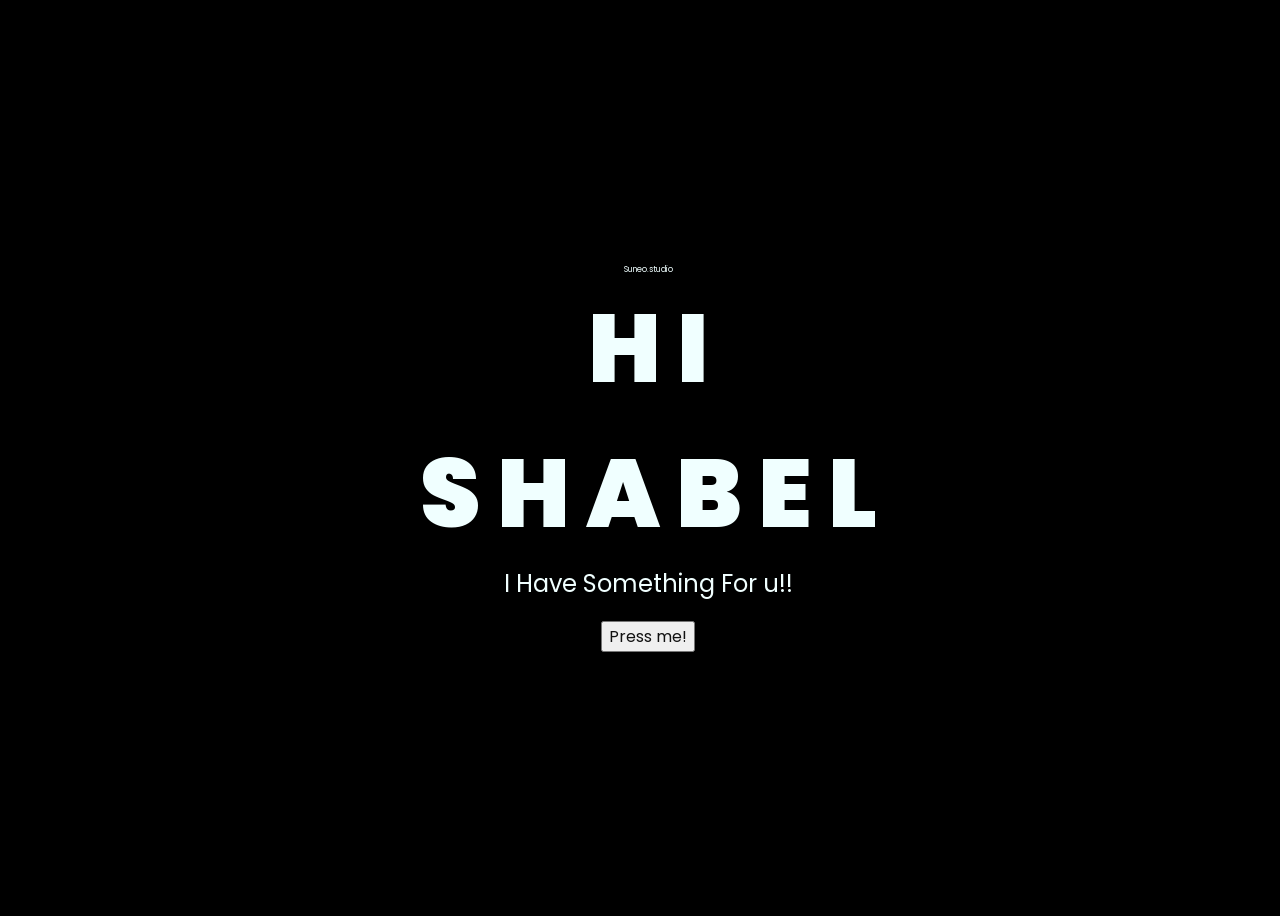
==== index.html @ d4b118fe "Add files via upload" ====
<!DOCTYPE html>
<html lang="en">
  <head>
    <meta charset="UTF-8" />
    <meta http-equiv="X-UA-Compatible" content="IE=edge" />
    <meta name="viewport" content="width=device-width, initial-scale=1.0" />
    <link rel="stylesheet" href="css/style.css" />
    <link rel="icon" href="img/flowers.png" type="image/x-icon" />
    <title>Flowers</title>
  </head>
  <body>
    <div class="watermark">
      <span>Suneo.studio</span>
    </div>
    <div class="greetings">
      <!-- silahkan menambah kata sesuai keinginan dengan <span>text...</span -->
      <span>H</span>
      <span>I</span>
      <br />
      <span>S</span>
      <span>H</span>
      <span>A</span>
      <span>B</span>
      <span>E</span>
      <span>L</span>
    </div>
    <div class="description">
      <span>I Have Something For u!!</span>
    </div>
    <div class="button">
      <button>
        <a href="flower.html">Press me!</a>
      </button>
    </div>
  </body>
</html>
---- css/style.css ----
@import url('https://fonts.googleapis.com/css2?family=Poppins:ital,wght@0,500;1,900&display=swap');
* {
  font-family: 'Poppins', cursive;
}
body {
  color: azure;
  width: 100%;
  height: 100vh;
  display: flex;
  flex-direction: column;
  align-items: center;
  justify-content: center;
  background-color: black;
}
.watermark {
  font-size: 0.5rem;
  text-align: right;
}
.greetings {
  font-size: 6rem;
  font-weight: 900;
  text-align: center;
}
.greetings > span {
  animation: glow 2.5s ease-in-out infinite;
}
@keyframes glow {
  0%,
  100% {
    color: #fff;
    text-shadow: 0 0 12px #ff0095, 0 0 50px #8100bd, 0 0 100px #ff00b3;
  }
  10%,
  90% {
    color: #111;
    text-shadow: none;
  }
}
.greetings > span:nth-child(1) {
  animation-delay: 0.1s;
}
.greetings > span:nth-child(2) {
  animation-delay: 0.2s;
}
.greetings > span:nth-child(3) {
  animation-delay: 0.3s;
}
.greetings > span:nth-child(4) {
  animation-delay: 0.4s;
}
.greetings > span:nth-child(5) {
  animation-delay: 0.5s;
}
.greetings > span:nth-child(6) {
  animation-delay: 0.6s;
}
.greetings > span:nth-child(7) {
  animation-delay: 0.7s;
}
.greetings > span:nth-child(8) {
  animation-delay: 0.8s;
}
.greetings > span:nth-child(9) {
  animation-delay: 0.9s;
}
.greetings > span:nth-child(10) {
  animation-delay: 1s;
}

.description {
  font-size: 1.5rem;
  margin-bottom: 20px;
}

.button a {
  text-decoration: none;
  font-size: 1rem;
  color: #111;
}

@media screen and (max-width: 574px) {
  .greetings {
    display: block;
    font-size: 3rem;
    font-weight: 500;
    text-align: center;
  }
  .description {
    font-size: 1rem;
  }

  .button a {
    font-size: 0.5rem;
  }
}
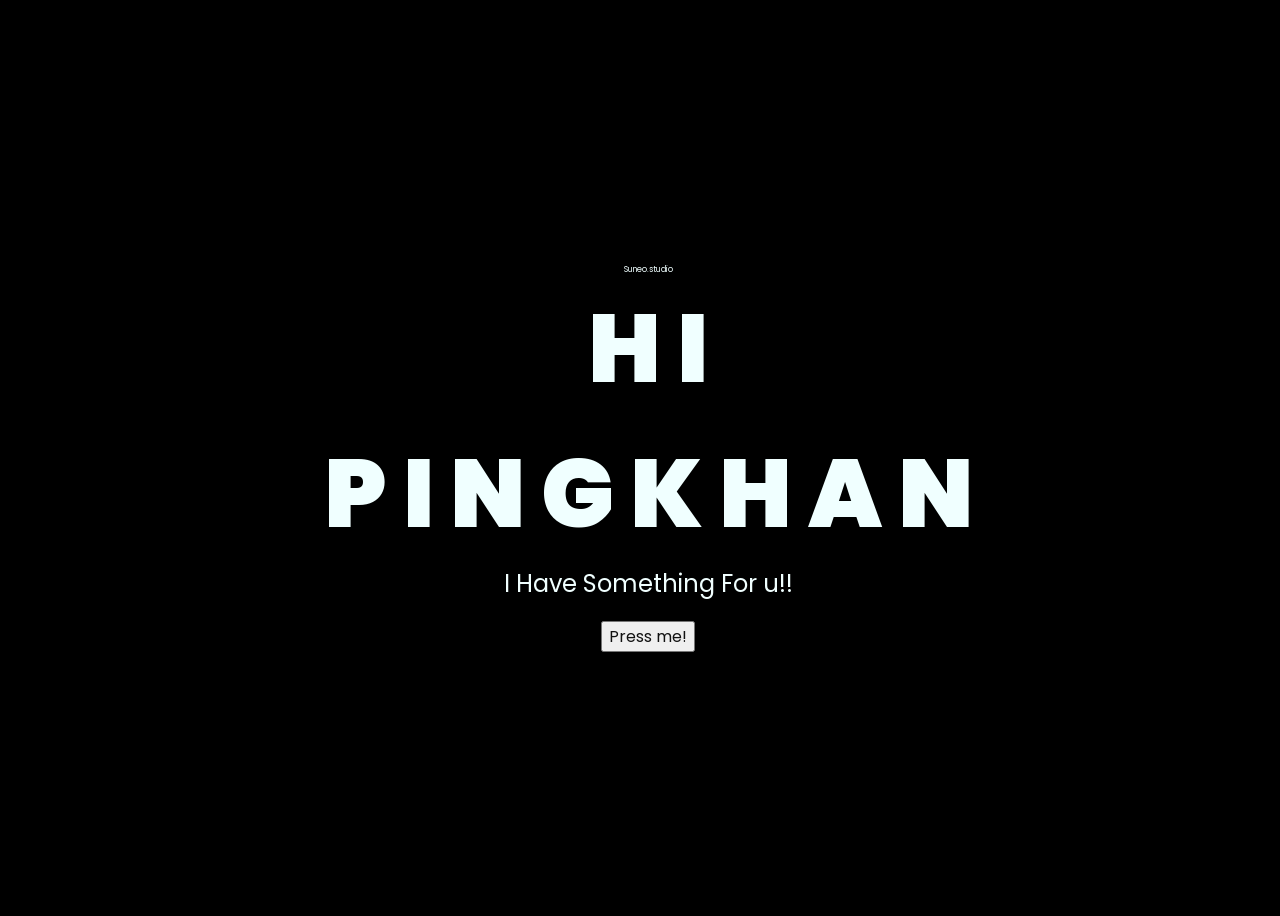
==== commit a44c77eb: "index.html" ====
--- a/index.html
+++ b/index.html
@@ -17,12 +17,14 @@
       <span>H</span>
       <span>I</span>
       <br />
-      <span>S</span>
+      <span>P</span>
+      <span>I</span>
+      <span>N</span>
+      <span>G</span>
+      <span>K</span>
       <span>H</span>
       <span>A</span>
-      <span>B</span>
-      <span>E</span>
-      <span>L</span>
+      <span>N</span>
     </div>
     <div class="description">
       <span>I Have Something For u!!</span>
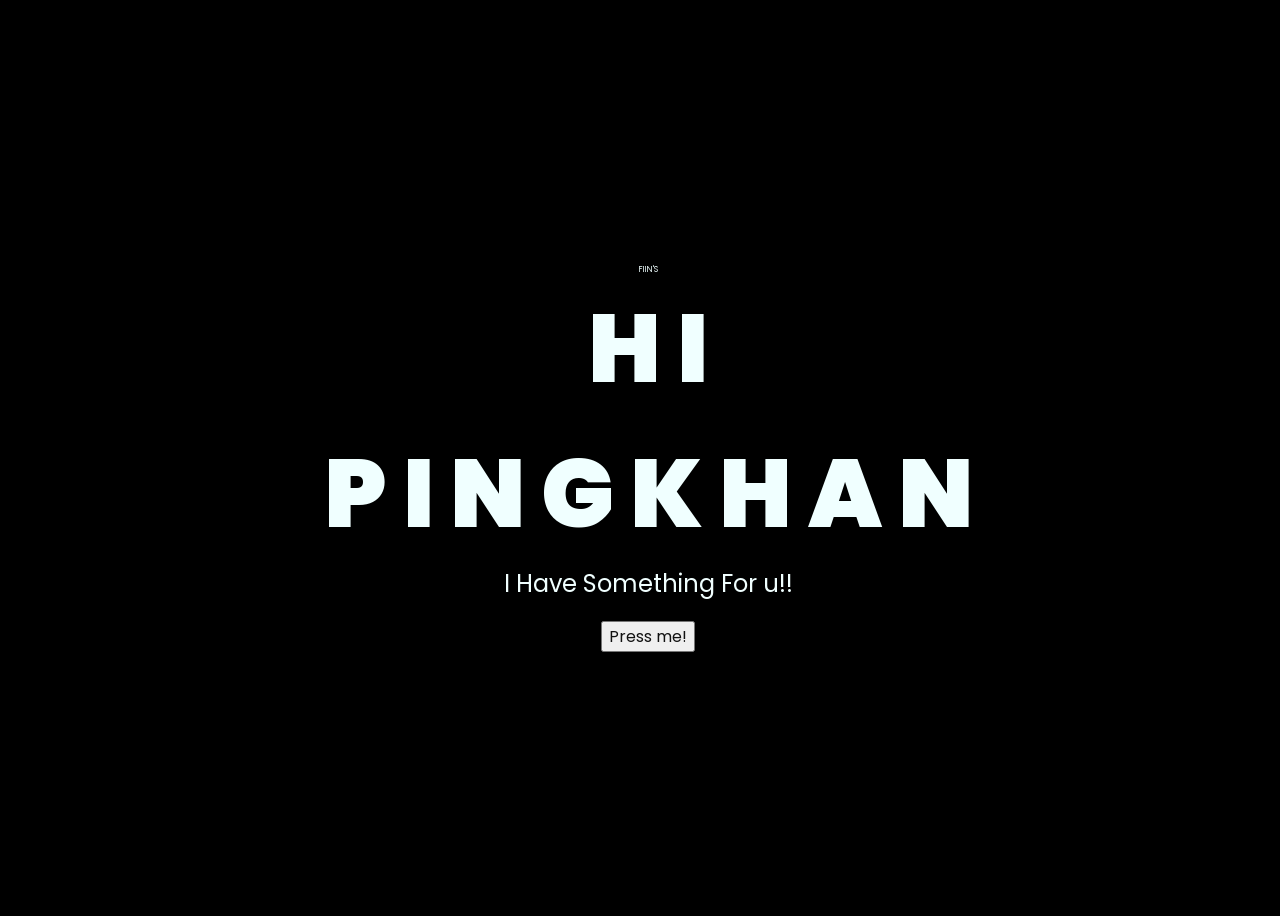
==== commit 76adbb56: "index.html" ====
--- a/index.html
+++ b/index.html
@@ -10,7 +10,7 @@
   </head>
   <body>
     <div class="watermark">
-      <span>Suneo.studio</span>
+      <span>FIIN'S</span>
     </div>
     <div class="greetings">
       <!-- silahkan menambah kata sesuai keinginan dengan <span>text...</span -->
